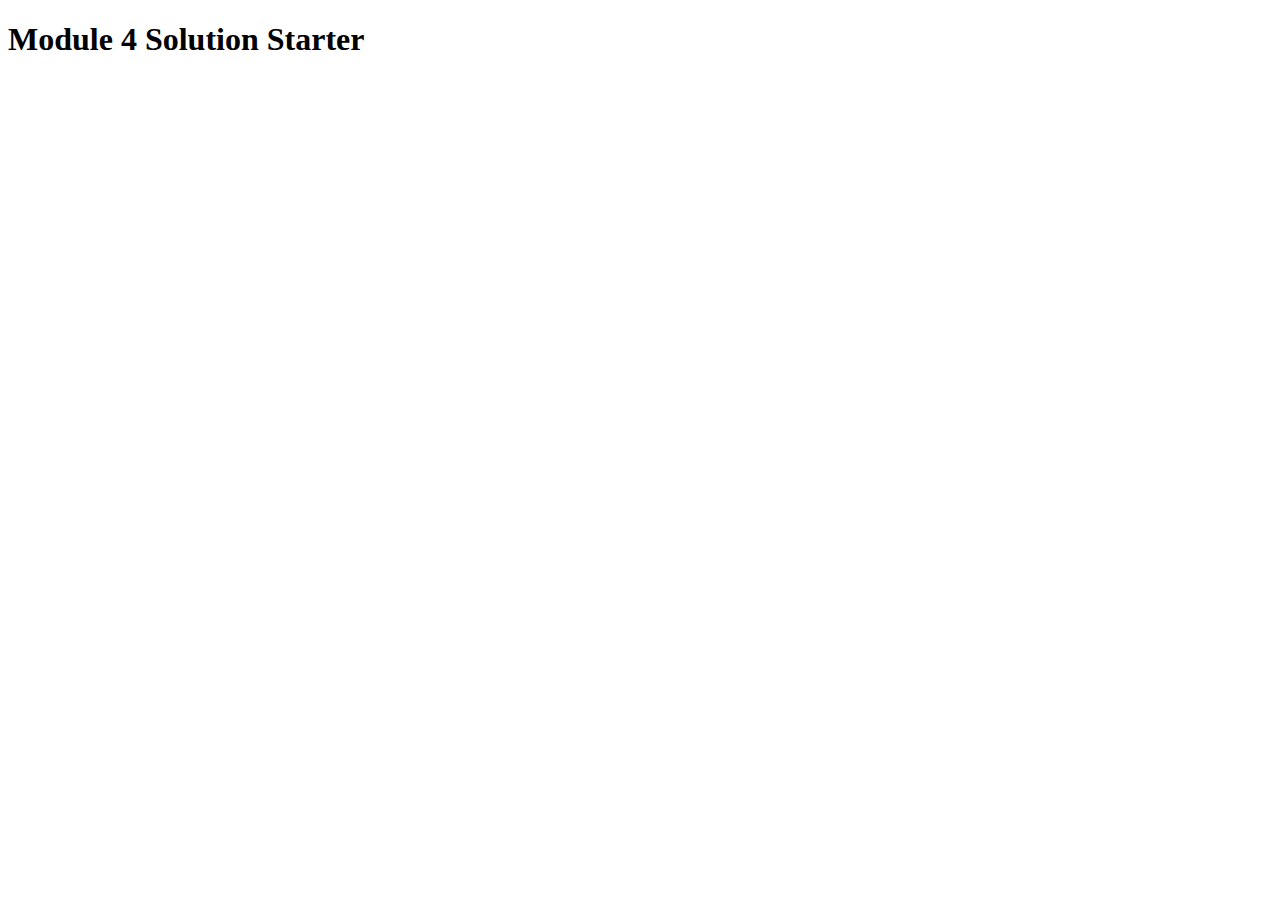
==== index.html @ 023e14e6 "module-4" ====
<!DOCTYPE html>
<html>
<head>
  <meta charset="utf-8">
  <title>Module 4 Solution Starter</title>
  <script>
    var names = []; // DO NOT REMOVE
  </script>
  <script src="SpeakHello.js"></script>
  <script src="SpeakGoodBye.js"></script>
  <script src="script.js"></script>
</head>
<body>
  <h1>Module 4 Solution Starter</h1>
</body>
</html>
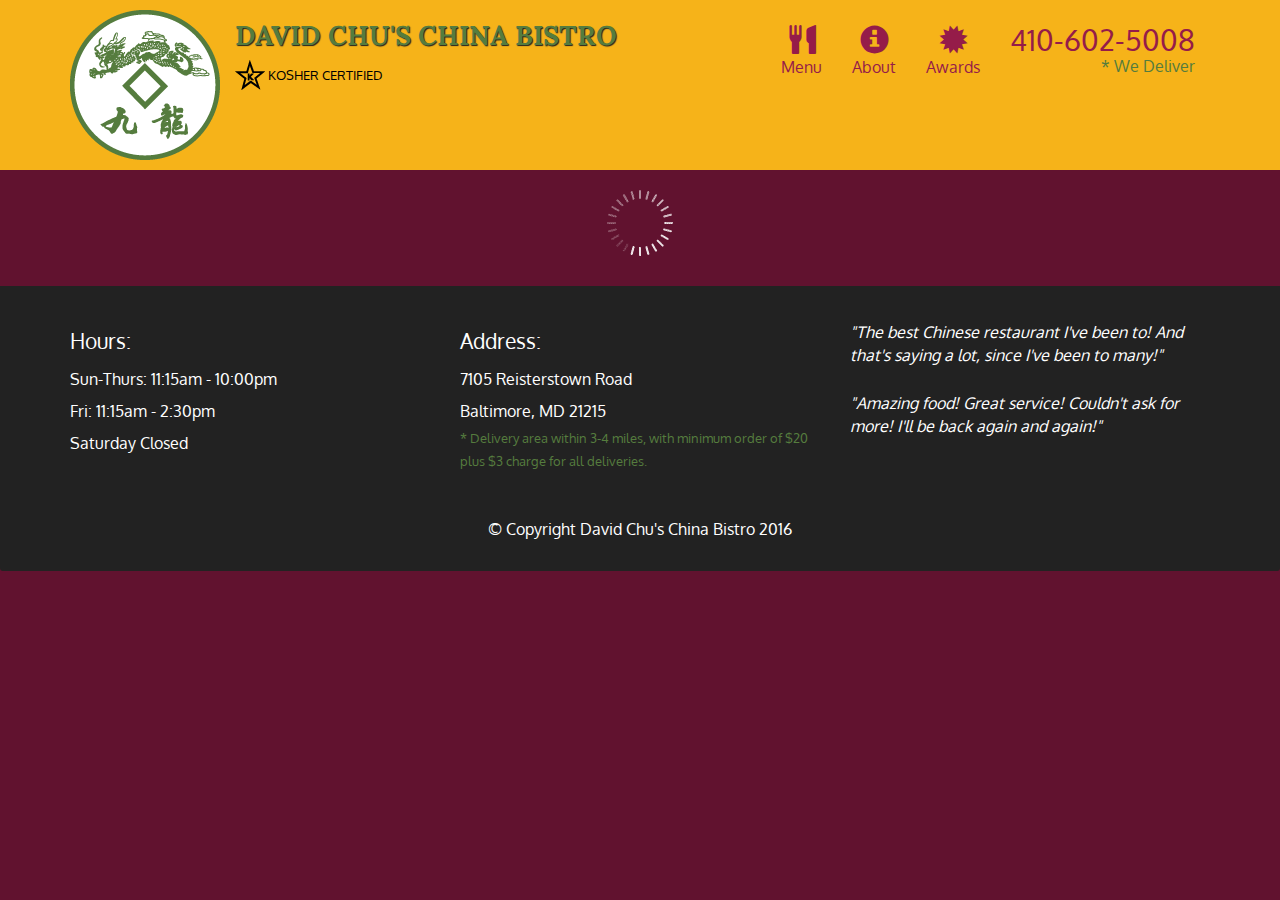
==== commit cd5ca472: "last commit" ====
--- a/index.html
+++ b/index.html
@@ -1,16 +1,108 @@
-<!DOCTYPE html>
-<html>
-<head>
-  <meta charset="utf-8">
-  <title>Module 4 Solution Starter</title>
-  <script>
-    var names = []; // DO NOT REMOVE
-  </script>
-  <script src="SpeakHello.js"></script>
-  <script src="SpeakGoodBye.js"></script>
-  <script src="script.js"></script>
-</head>
+<!doctype html>
+<html lang="en">
+  <head>
+    <meta charset="utf-8">
+    <meta http-equiv="X-UA-Compatible" content="IE=edge">
+    <meta name="viewport" content="width=device-width, initial-scale=1">
+    <title>David Chu's China Bistro</title>
+    <link rel="stylesheet" href="css/bootstrap.min.css">
+    <link rel="stylesheet" href="css/styles.css">
+    <link href='https://fonts.googleapis.com/css?family=Oxygen:400,300,700' rel='stylesheet' type='text/css'>
+    <link href='https://fonts.googleapis.com/css?family=Lora' rel='stylesheet' type='text/css'>
+  </head>
 <body>
-  <h1>Module 4 Solution Starter</h1>
+  <header>
+    <nav id="header-nav" class="navbar navbar-default">
+      <div class="container">
+        <div class="navbar-header">
+          <a href="index.html" class="pull-left visible-md visible-lg">
+            <div id="logo-img" alt="Logo image"></div>
+          </a>
+
+          <div class="navbar-brand">
+            <a href="index.html"><h1>David Chu's China Bistro</h1></a>
+            <p>
+              <img src="images/star-k-logo.png" alt="Kosher certification">
+              <span>Kosher Certified</span>
+            </p>
+          </div>
+
+          <button id="navbarToggle" type="button" class="navbar-toggle collapsed" data-toggle="collapse" data-target="#collapsable-nav" aria-expanded="false">
+            <span class="sr-only">Toggle navigation</span>
+            <span class="icon-bar"></span>
+            <span class="icon-bar"></span>
+            <span class="icon-bar"></span>
+          </button>
+        </div>
+        
+        <div id="collapsable-nav" class="collapse navbar-collapse">
+           <ul id="nav-list" class="nav navbar-nav navbar-right">
+            <li id="navHomeButton" class="visible-xs active">
+              <a href="index.html">
+                <span class="glyphicon glyphicon-home"></span> Home</a>
+            </li>
+            <li id="navMenuButton">
+              <a href="#" onclick="$dc.loadMenuCategories();">
+                <span class="glyphicon glyphicon-cutlery"></span><br class="hidden-xs"> Menu</a>
+            </li>
+            <li>
+              <a href="#">
+                <span class="glyphicon glyphicon-info-sign"></span><br class="hidden-xs"> About</a>
+            </li>
+            <li>
+              <a href="#">
+                <span class="glyphicon glyphicon-certificate"></span><br class="hidden-xs"> Awards</a>
+            </li>
+            <li id="phone" class="hidden-xs">
+              <a href="tel:410-602-5008">
+                <span>410-602-5008</span></a><div>* We Deliver</div>
+            </li>
+          </ul><!-- #nav-list -->
+        </div><!-- .collapse .navbar-collapse -->
+      </div><!-- .container -->
+    </nav><!-- #header-nav -->
+  </header>
+
+  <div id="call-btn" class="visible-xs">
+    <a class="btn" href="tel:410-602-5008">
+    <span class="glyphicon glyphicon-earphone"></span>
+    410-602-5008
+    </a>
+  </div>
+  <div id="xs-deliver" class="text-center visible-xs">* We Deliver</div>
+
+  <div id="main-content" class="container"></div>
+
+  <footer class="panel-footer">
+    <div class="container">
+      <div class="row">
+        <section id="hours" class="col-sm-4">
+          <span>Hours:</span><br>
+          Sun-Thurs: 11:15am - 10:00pm<br>
+          Fri: 11:15am - 2:30pm<br>
+          Saturday Closed
+          <hr class="visible-xs">
+        </section>
+        <section id="address" class="col-sm-4">
+          <span>Address:</span><br>
+          7105 Reisterstown Road<br>
+          Baltimore, MD 21215
+          <p>* Delivery area within 3-4 miles, with minimum order of $20 plus $3 charge for all deliveries.</p>
+          <hr class="visible-xs">
+        </section>
+        <section id="testimonials" class="col-sm-4">
+          <p>"The best Chinese restaurant I've been to! And that's saying a lot, since I've been to many!"</p>
+          <p>"Amazing food! Great service! Couldn't ask for more! I'll be back again and again!"</p>
+        </section>
+      </div>
+      <div class="text-center">&copy; Copyright David Chu's China Bistro 2016</div>
+    </div>
+  </footer>
+
+  <!-- jQuery (Bootstrap JS plugins depend on it) -->
+  <script src="js/jquery-2.1.4.min.js"></script>
+  <script src="js/bootstrap.min.js"></script>
+  <script src="js/ajax-utils.js"></script>
+  <script src="js/script.js"></script>
 </body>
 </html>
--- a/css/styles.css
+++ b/css/styles.css
@@ -0,0 +1,375 @@
+body {
+  font-size: 16px;
+  color: #fff;
+  background-color: #61122f;
+  font-family: 'Oxygen', sans-serif;
+}
+
+/** HEADER **/
+#header-nav {
+  background-color: #f6b319;
+  border-radius: 0;
+  border: 0;
+}
+
+#logo-img {
+  background: url('../images/restaurant-logo_large.png') no-repeat;
+  width: 150px;
+  height: 150px;
+  margin: 10px 15px 10px 0;
+}
+
+.navbar-brand {
+  padding-top: 25px;
+}
+.navbar-brand h1 { /* Restaurant name */
+  font-family: 'Lora', serif;
+  color: #557c3e;
+  font-size: 1.5em;
+  text-transform: uppercase;
+  font-weight: bold;
+  text-shadow: 1px 1px 1px #222;
+  margin-top: 0;
+  margin-bottom: 0;
+  line-height: .75;
+}
+.navbar-brand a:hover, .navbar-brand a:focus {
+  text-decoration: none;
+}
+.navbar-brand p { /* Kosher cert */
+  color: #000;
+  text-transform: uppercase;
+  font-size: .7em;
+  margin-top: 15px;
+}
+.navbar-brand p span { /* Star-K */
+  vertical-align: middle;
+}
+
+#nav-list {
+  margin-top: 10px;
+}
+#nav-list a {
+  color: #951C49;
+  text-align: center;
+}
+#nav-list a:hover {
+  background: #E7E7E7;
+}
+#nav-list a span {
+  font-size: 1.8em;
+}
+
+#phone {
+  margin-top: 5px;
+}
+#phone a { /* Phone number */
+  text-align: right;
+  padding-bottom: 0;
+}
+#phone div { /* We Deliver */
+  color: #557c3e;
+  text-align: right;
+  padding-right: 15px;
+}
+
+.navbar-header button.navbar-toggle, .navbar-header .icon-bar {
+  border: 1px solid #61122f;
+}
+.navbar-header button.navbar-toggle {
+  clear: both;
+  margin-top: -30px;
+}
+/* END HEADER */
+
+/* FOOTER */
+.panel-footer {
+  margin-top: 30px;
+  padding-top: 35px;
+  padding-bottom: 30px;
+  background-color: #222;
+  border-top: 0;
+}
+.panel-footer div.row {
+  margin-bottom: 35px;
+}
+#hours, #address {
+  line-height: 2;
+}
+#hours > span, #address > span {
+  font-size: 1.3em;
+}
+#address p {
+  color: #557c3e;
+  font-size: .8em;
+  line-height: 1.8;
+}
+#testimonials {
+  font-style: italic;
+}
+#testimonials p:nth-child(2) {
+  margin-top: 25px;
+}
+/* END FOOTER */
+
+
+
+/* HOME PAGE */
+.container .jumbotron {
+  box-shadow: 0 0 50px #3F0C1F;
+  border: 2px solid #3F0C1F;
+}
+
+#menu-tile, #specials-tile, #map-tile {
+  height: 250px;
+  width: 100%;
+  margin-bottom: 15px;
+  position: relative;
+  border: 2px solid #3F0C1F;
+  overflow: hidden;
+}
+#menu-tile:hover, #specials-tile:hover, #map-tile:hover {
+  box-shadow: 0 1px 5px 1px #cccccc;
+}
+#menu-tile {
+  background: url('../images/menu-tile.jpg') no-repeat;
+  background-position: center;
+}
+#specials-tile {
+  background: url('../images/specials-tile.jpg') no-repeat;
+  background-position: center;
+}
+#menu-tile span, #specials-tile span, #map-tile span {
+  position: absolute;
+  bottom: 0;
+  right: 0;
+  width: 100%;
+  text-align: center;
+  font-size: 1.6em;
+  text-transform: uppercase;
+  background-color: #000;
+  color: #fff;
+  opacity: .8;
+}
+/* END HOME PAGE */
+
+/* MENU CATEGORIES PAGE */
+.category-tile { 
+  position: relative;
+  border: 2px solid #3F0C1F;
+  overflow: hidden;
+  width: 200px;
+  height: 200px;
+  margin: 0 auto 15px;
+}
+.category-tile span {
+  position: absolute;
+  bottom: 0;
+  right: 0;
+  width: 100%;
+  text-align: center;
+  font-size: 1.2em;
+  text-transform: uppercase;
+  background-color: #000;
+  color: #fff;
+  opacity: .8;
+}
+.category-tile:hover {
+  box-shadow: 0 1px 5px 1px #cccccc;
+}
+
+#menu-categories-title + div {
+  margin-bottom: 50px;
+}
+/* END MENU CATEGORIES PAGE */
+
+/* SINGLE CATEGORY PAGE */
+.menu-item-tile {
+  margin-bottom: 25px;
+}
+.menu-item-tile hr {
+  width: 80%;
+}
+.menu-item-tile .menu-item-price {
+  font-size: 1.1em;
+  text-align: right;
+  margin-top: -15px;
+  margin-right: -15px;
+}
+.menu-item-tile .menu-item-price span {
+  font-size: .6em;
+}
+.menu-item-photo {
+  position: relative;
+  border: 2px solid #3F0C1F; 
+  overflow: hidden;
+  padding: 0;
+  margin-right: -15px;
+  margin-left: auto;
+  margin-bottom: 20px;
+  max-width: 250px;
+}
+.menu-item-photo div {
+  position: absolute;
+  bottom: 0;
+  right: 0;
+  width: 80px;
+  background-color: #557c3e;
+  text-align: center;
+}
+.menu-item-description {
+  padding-right: 30px;
+}
+h3.menu-item-title {
+  margin: 0 0 10px;
+}
+.menu-item-details {
+  font-size: .9em;
+  font-style: italic;
+}
+/* END SINGLE CATEGORY PAGE */
+
+
+/********** Large devices only **********/
+@media (min-width: 1200px) {
+  .container .jumbotron {
+    background: url('../images/jumbotron_1200.jpg') no-repeat;
+    height: 675px;
+  }
+}
+
+/********** Medium devices only **********/
+@media (min-width: 992px) and (max-width: 1199px) {
+  /* Header */
+  #logo-img {
+    background: url('../images/restaurant-logo_medium.png') no-repeat;
+    width: 100px;
+    height: 100px;
+    margin: 5px 5px 5px 0;
+  }
+  /* End Header */
+
+  /* Home Page */
+  .container .jumbotron {
+    background: url('../images/jumbotron_992.jpg') no-repeat;
+    height: 558px;
+  }
+  /* End Home Page */
+}
+
+/********** Small devices only **********/
+@media (min-width: 768px) and (max-width: 991px) {
+  /* Home Page */
+  .container .jumbotron {
+    background: url('../images/jumbotron_768.jpg') no-repeat;
+    height: 432px;
+  }
+  /* End Home Page */
+}
+
+/********** Extra small devices only **********/
+@media (max-width: 767px) {
+  /* Header */
+  .navbar-brand {
+    padding-top: 10px;
+    height: 80px;
+  }
+  .navbar-brand h1 { /* Restaurant name */
+    padding-top: 10px;
+    font-size: 5vw; /* 1vw = 1% of viewport width */
+  }
+  .navbar-brand p { /* Kosher cert */
+    font-size: .6em;
+    margin-top: 12px;
+  }
+  .navbar-brand p img { /* Star-K */
+    height: 20px;
+  }
+
+  #collapsable-nav a { /* Collapsed nav menu text */
+    font-size: 1.2em;
+  }
+  #collapsable-nav a span { /* Collapsed nav menu glyph */
+    font-size: 1em;
+    margin-right: 5px;
+  }
+
+  #call-btn > a {
+    font-size: 1.5em;
+    display: block;
+    margin: 0 20px;
+    padding: 10px;
+    border: 2px solid #fff;
+    background-color: #f6b319;
+    color: #951c49;
+  }
+  #xs-deliver {
+    margin-top: 5px;
+    font-size: .7em;
+    letter-spacing: .1em;
+    text-transform: uppercase;
+  }
+  /* End Header */
+
+  /* Footer */
+  .panel-footer section {
+    margin-bottom: 30px;
+    text-align: center;
+  }
+  .panel-footer section:nth-child(3) {
+    margin-bottom: 0; /* margin already exists on the whole row */
+  }
+  .panel-footer section hr {
+    width: 50%;
+  }
+  /* End Footer */
+
+  /* Home Page */
+  .container .jumbotron {
+    margin-top: 30px;
+    padding: 0;
+  }
+  #menu-tile, #specials-tile {
+    width: 360px;
+    margin: 0 auto 15px;
+  }
+
+  .menu-item-photo {
+    margin-right: auto;
+  }
+  .menu-item-tile .menu-item-price {
+    text-align: center;
+  }
+  .menu-item-description {
+    text-align: center;;
+  }
+}
+
+
+/********** Super extra small devices Only :-) (e.g., iPhone 4) **********/
+@media (max-width: 479px) {
+  /* Header */
+  .navbar-brand h1 { /* Restaurant name */
+    padding-top: 5px;
+    font-size: 6vw;
+  }
+  /* End Header */
+  
+  /* Home page */
+  #menu-tile, #specials-tile {
+    width: 280px;
+    margin: 0 auto 15px;
+  }
+
+  .col-xxs-12 {
+    position: relative;
+    min-height: 1px;
+    padding-right: 15px;
+    padding-left: 15px;
+    float: left;
+    width: 100%;
+  }
+}
+
+
+
